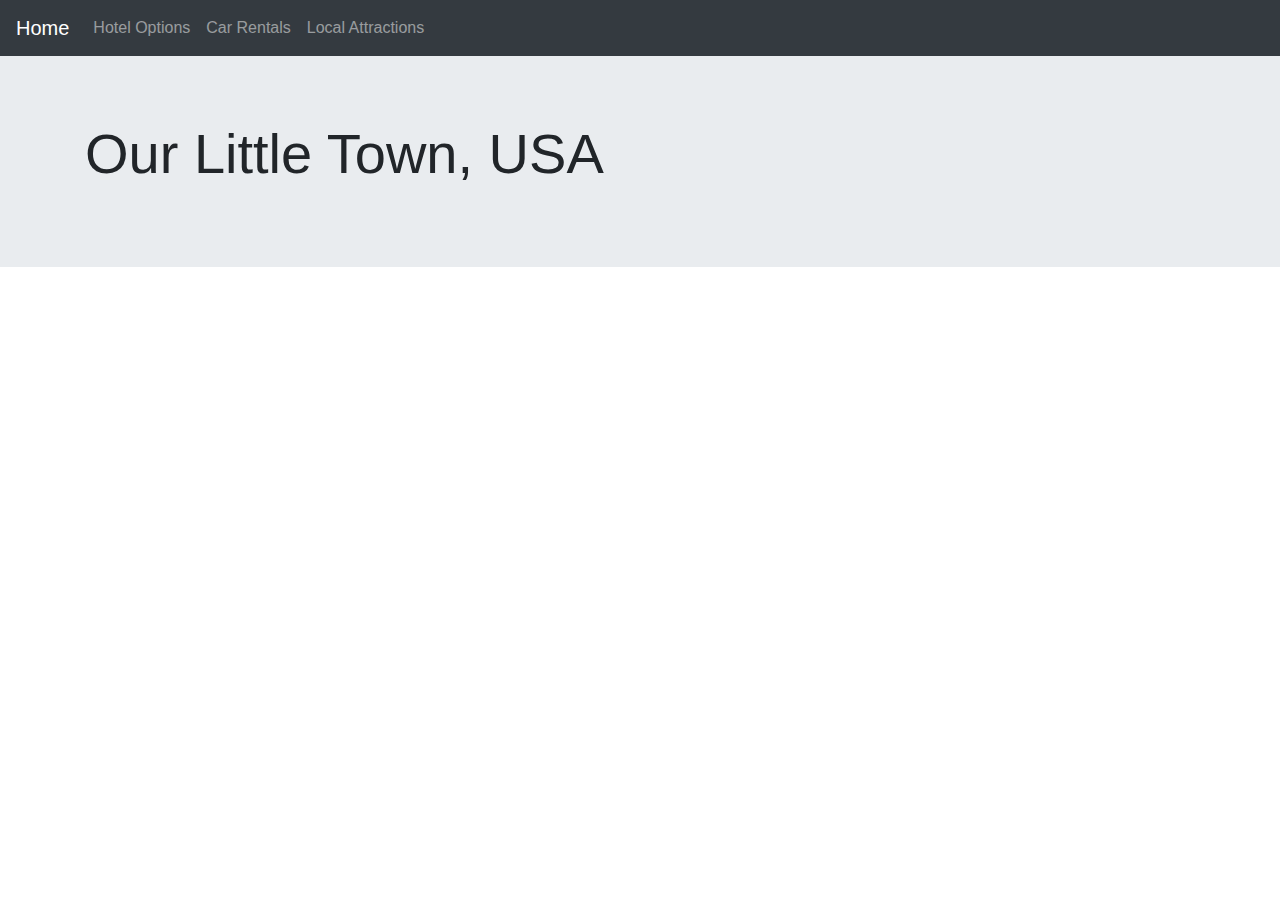
==== index.html @ 58a475ac "added base pages and layout to all files" ====
<!doctype html>
<html lang="en">
  <head>
    <!-- Required meta tags -->
    <meta charset="utf-8">
    <meta name="viewport" content="width=device-width, initial-scale=1, shrink-to-fit=no">

    <!-- Bootstrap CSS -->
    <link rel="stylesheet" href="https://stackpath.bootstrapcdn.com/bootstrap/4.3.1/css/bootstrap.min.css" integrity="sha384-ggOyR0iXCbMQv3Xipma34MD+dH/1fQ784/j6cY/iJTQUOhcWr7x9JvoRxT2MZw1T" crossorigin="anonymous">

    <title>Financial Calculators</title>
    <link href="css/styles.css" rel="stylesheet" />


  </head>
  <body>

    <!-- NavBar Start-->
    <nav class="navbar navbar-expand-lg navbar-dark bg-dark">
        <a class="navbar-brand" href="index.html">Home</a>
        <button class="navbar-toggler" type="button" data-toggle="collapse" data-target="#navbarNav"
            aria-controls="navbarNav" aria-expanded="false" aria-label="Toggle navigation">
            <span class="navbar-toggler-icon"></span>
        </button>
        <div class="collapse navbar-collapse" id="navbarNav">
            <ul class="navbar-nav">
                <li class="nav-item">
                    <a class="nav-link" href="hotelCost.html">Hotel Options</a>
                </li>
                <li class="nav-item">
                    <a class="nav-link" href="carRental.html">Car Rentals</a>
                </li>
                <li class="nav-item">
                    <a class="nav-link" href="attractions.html">Local Attractions</a>
                </li>
            </ul>
        </div>
    </nav>

    <main>
        <div class="jumbotron jumbotron-fluid">
            <div class="container">
                <h1 class="display-4">Our Little Town, USA</h1>
                <p class="lead"></p>
            </div>
        </div>
        <div class="container">
            <div class="row text-center">
                <!-- lorem ipsum text used as a placeholder until actual text is delivered -->
                
            </div>
        </div>
    </main>

    <!-- Optional JavaScript -->
    <!-- jQuery first, then Popper.js, then Bootstrap JS -->
    <script src="https://code.jquery.com/jquery-3.3.1.slim.min.js" integrity="sha384-q8i/X+965DzO0rT7abK41JStQIAqVgRVzpbzo5smXKp4YfRvH+8abtTE1Pi6jizo" crossorigin="anonymous"></script>
    <script src="https://cdnjs.cloudflare.com/ajax/libs/popper.js/1.14.7/umd/popper.min.js" integrity="sha384-UO2eT0CpHqdSJQ6hJty5KVphtPhzWj9WO1clHTMGa3JDZwrnQq4sF86dIHNDz0W1" crossorigin="anonymous"></script>
    <script src="https://stackpath.bootstrapcdn.com/bootstrap/4.3.1/js/bootstrap.min.js" integrity="sha384-JjSmVgyd0p3pXB1rRibZUAYoIIy6OrQ6VrjIEaFf/nJGzIxFDsf4x0xIM+B07jRM" crossorigin="anonymous"></script>
  </body>
</html>
---- css/styles.css ----
.calc {
    width: 50%;
    margin-left: 25%;
    padding: 3%;
}

.dates {
    margin-top: 10px;
}
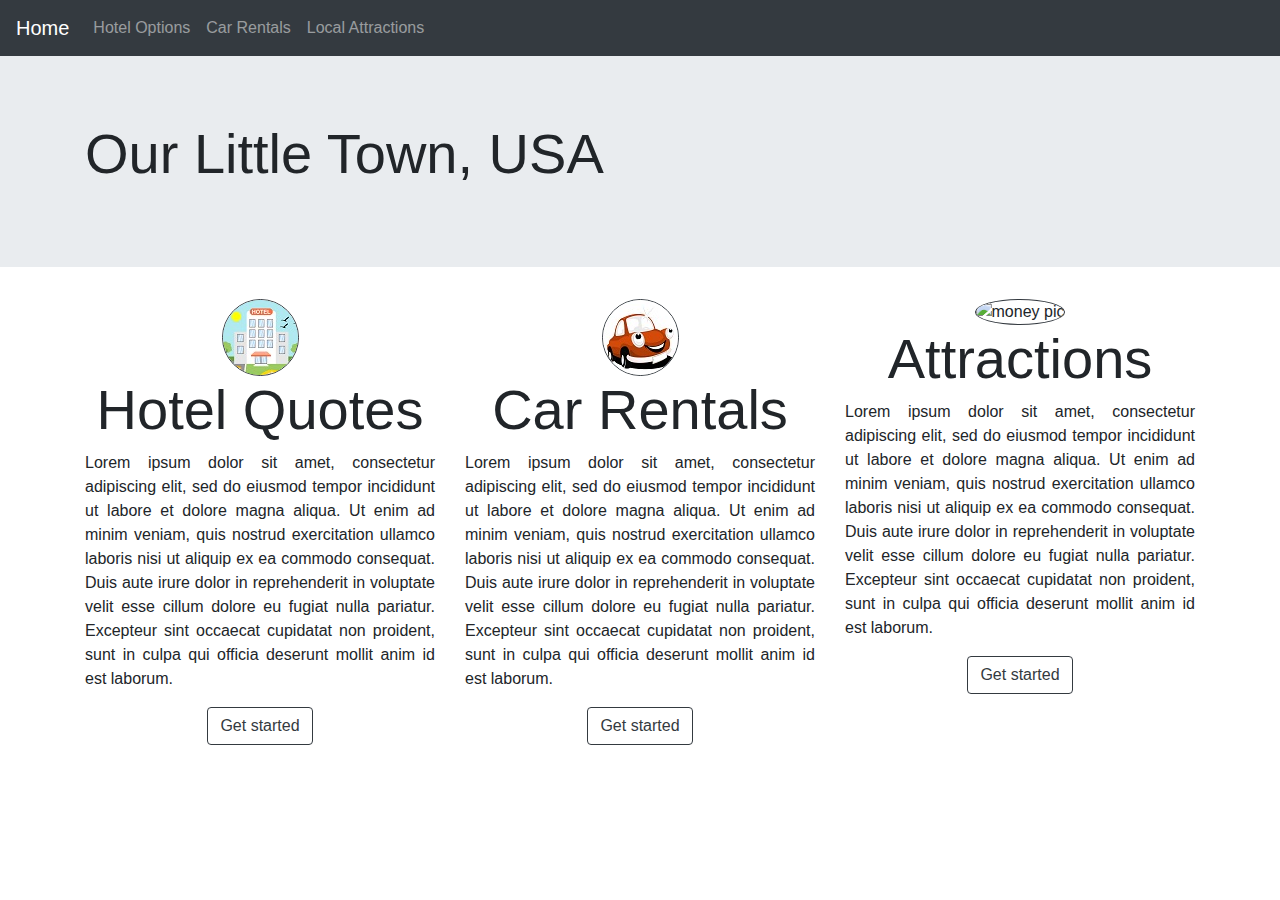
==== commit 7a0811f1: "added photos" ====
--- a/index.html
+++ b/index.html
@@ -47,7 +47,24 @@
         <div class="container">
             <div class="row text-center">
                 <!-- lorem ipsum text used as a placeholder until actual text is delivered -->
-                
+                <div class="col-md">
+                    <img src="images/hotel.jpg" alt="hotel pic" class="img border border-dark rounded-circle" />
+                    <h2 class="display-4 subheadings">Hotel Quotes</h2>
+                    <p class="description text-justify">Lorem ipsum dolor sit amet, consectetur adipiscing elit, sed do eiusmod tempor incididunt ut labore et dolore magna aliqua. Ut enim ad minim veniam, quis nostrud exercitation ullamco laboris nisi ut aliquip ex ea commodo consequat. Duis aute irure dolor in reprehenderit in voluptate velit esse cillum dolore eu fugiat nulla pariatur. Excepteur sint occaecat cupidatat non proident, sunt in culpa qui officia deserunt mollit anim id est laborum.</p>
+                    <a class="btn btn-outline-dark" href="mortgage.html">Get started</a>
+                </div>
+                <div class="col-md">
+                    <img src="images/car.jpg" alt="car pic" class="img border border-dark rounded-circle" />
+                    <h2 class="display-4 subheadings">Car Rentals</h2>
+                    <p class="description text-justify">Lorem ipsum dolor sit amet, consectetur adipiscing elit, sed do eiusmod tempor incididunt ut labore et dolore magna aliqua. Ut enim ad minim veniam, quis nostrud exercitation ullamco laboris nisi ut aliquip ex ea commodo consequat. Duis aute irure dolor in reprehenderit in voluptate velit esse cillum dolore eu fugiat nulla pariatur. Excepteur sint occaecat cupidatat non proident, sunt in culpa qui officia deserunt mollit anim id est laborum.</p>
+                    <a class="btn btn-outline-dark" href="futurevalue.html">Get started</a>
+                </div>
+                <div class="col-md">
+                    <img src="images/moneybag.jpg" alt="money pic" class="img border border-dark rounded-circle" />
+                    <h2 class="display-4 subheadings">Attractions</h2>
+                    <p class="description text-justify">Lorem ipsum dolor sit amet, consectetur adipiscing elit, sed do eiusmod tempor incididunt ut labore et dolore magna aliqua. Ut enim ad minim veniam, quis nostrud exercitation ullamco laboris nisi ut aliquip ex ea commodo consequat. Duis aute irure dolor in reprehenderit in voluptate velit esse cillum dolore eu fugiat nulla pariatur. Excepteur sint occaecat cupidatat non proident, sunt in culpa qui officia deserunt mollit anim id est laborum.</p>
+                    <a class="btn btn-outline-dark" href="presentvalue.html">Get started</a>
+                </div>
             </div>
         </div>
     </main>
--- a/css/styles.css
+++ b/css/styles.css
@@ -2,6 +2,7 @@
     width: 50%;
     margin-left: 25%;
     padding: 3%;
+    margin-bottom: 3%;
 }
 
 .dates {
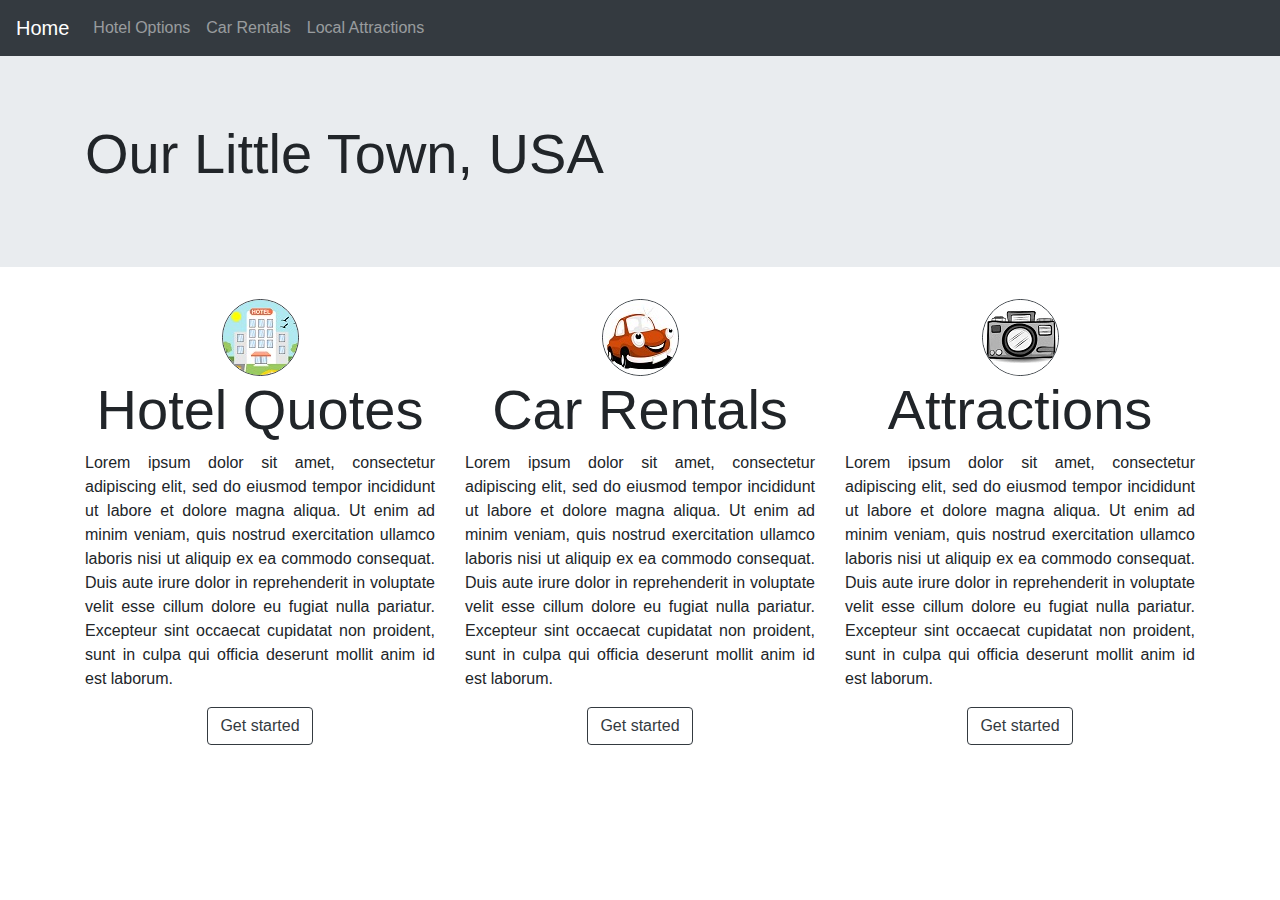
==== commit 5e1a517c: "added images" ====
--- a/index.html
+++ b/index.html
@@ -60,7 +60,7 @@
                     <a class="btn btn-outline-dark" href="futurevalue.html">Get started</a>
                 </div>
                 <div class="col-md">
-                    <img src="images/moneybag.jpg" alt="money pic" class="img border border-dark rounded-circle" />
+                    <img src="images/camera.jpg" alt="camera pic" class="img border border-dark rounded-circle" />
                     <h2 class="display-4 subheadings">Attractions</h2>
                     <p class="description text-justify">Lorem ipsum dolor sit amet, consectetur adipiscing elit, sed do eiusmod tempor incididunt ut labore et dolore magna aliqua. Ut enim ad minim veniam, quis nostrud exercitation ullamco laboris nisi ut aliquip ex ea commodo consequat. Duis aute irure dolor in reprehenderit in voluptate velit esse cillum dolore eu fugiat nulla pariatur. Excepteur sint occaecat cupidatat non proident, sunt in culpa qui officia deserunt mollit anim id est laborum.</p>
                     <a class="btn btn-outline-dark" href="presentvalue.html">Get started</a>
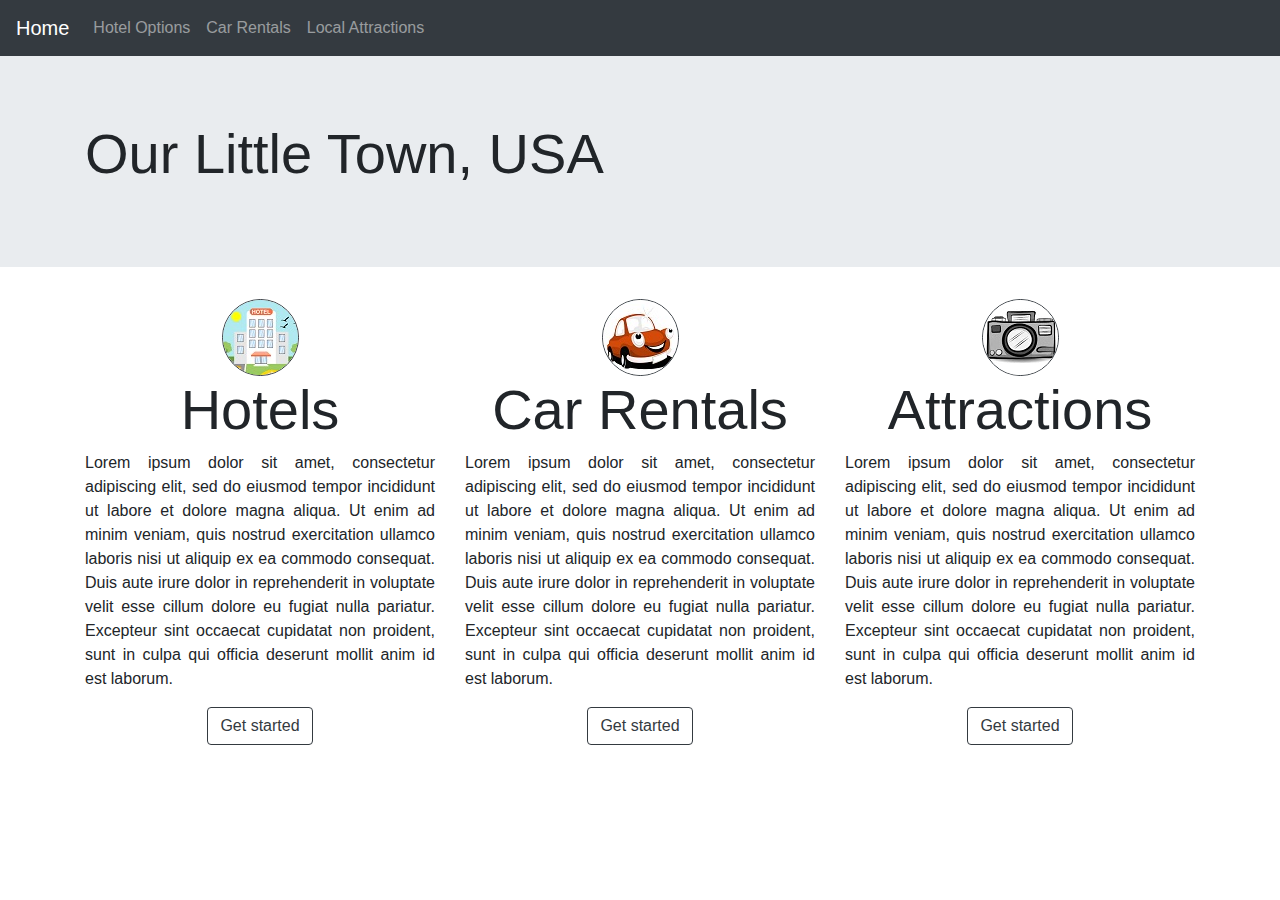
==== commit be653214: "added images and latin placeholder text" ====
--- a/index.html
+++ b/index.html
@@ -49,21 +49,21 @@
                 <!-- lorem ipsum text used as a placeholder until actual text is delivered -->
                 <div class="col-md">
                     <img src="images/hotel.jpg" alt="hotel pic" class="img border border-dark rounded-circle" />
-                    <h2 class="display-4 subheadings">Hotel Quotes</h2>
+                    <h2 class="display-4 subheadings">Hotels</h2>
                     <p class="description text-justify">Lorem ipsum dolor sit amet, consectetur adipiscing elit, sed do eiusmod tempor incididunt ut labore et dolore magna aliqua. Ut enim ad minim veniam, quis nostrud exercitation ullamco laboris nisi ut aliquip ex ea commodo consequat. Duis aute irure dolor in reprehenderit in voluptate velit esse cillum dolore eu fugiat nulla pariatur. Excepteur sint occaecat cupidatat non proident, sunt in culpa qui officia deserunt mollit anim id est laborum.</p>
-                    <a class="btn btn-outline-dark" href="mortgage.html">Get started</a>
+                    <a class="btn btn-outline-dark" href="hotelCost.html">Get started</a>
                 </div>
                 <div class="col-md">
                     <img src="images/car.jpg" alt="car pic" class="img border border-dark rounded-circle" />
                     <h2 class="display-4 subheadings">Car Rentals</h2>
                     <p class="description text-justify">Lorem ipsum dolor sit amet, consectetur adipiscing elit, sed do eiusmod tempor incididunt ut labore et dolore magna aliqua. Ut enim ad minim veniam, quis nostrud exercitation ullamco laboris nisi ut aliquip ex ea commodo consequat. Duis aute irure dolor in reprehenderit in voluptate velit esse cillum dolore eu fugiat nulla pariatur. Excepteur sint occaecat cupidatat non proident, sunt in culpa qui officia deserunt mollit anim id est laborum.</p>
-                    <a class="btn btn-outline-dark" href="futurevalue.html">Get started</a>
+                    <a class="btn btn-outline-dark" href="carRental.html">Get started</a>
                 </div>
                 <div class="col-md">
                     <img src="images/camera.jpg" alt="camera pic" class="img border border-dark rounded-circle" />
                     <h2 class="display-4 subheadings">Attractions</h2>
                     <p class="description text-justify">Lorem ipsum dolor sit amet, consectetur adipiscing elit, sed do eiusmod tempor incididunt ut labore et dolore magna aliqua. Ut enim ad minim veniam, quis nostrud exercitation ullamco laboris nisi ut aliquip ex ea commodo consequat. Duis aute irure dolor in reprehenderit in voluptate velit esse cillum dolore eu fugiat nulla pariatur. Excepteur sint occaecat cupidatat non proident, sunt in culpa qui officia deserunt mollit anim id est laborum.</p>
-                    <a class="btn btn-outline-dark" href="presentvalue.html">Get started</a>
+                    <a class="btn btn-outline-dark" href="attractions.html">Get started</a>
                 </div>
             </div>
         </div>
